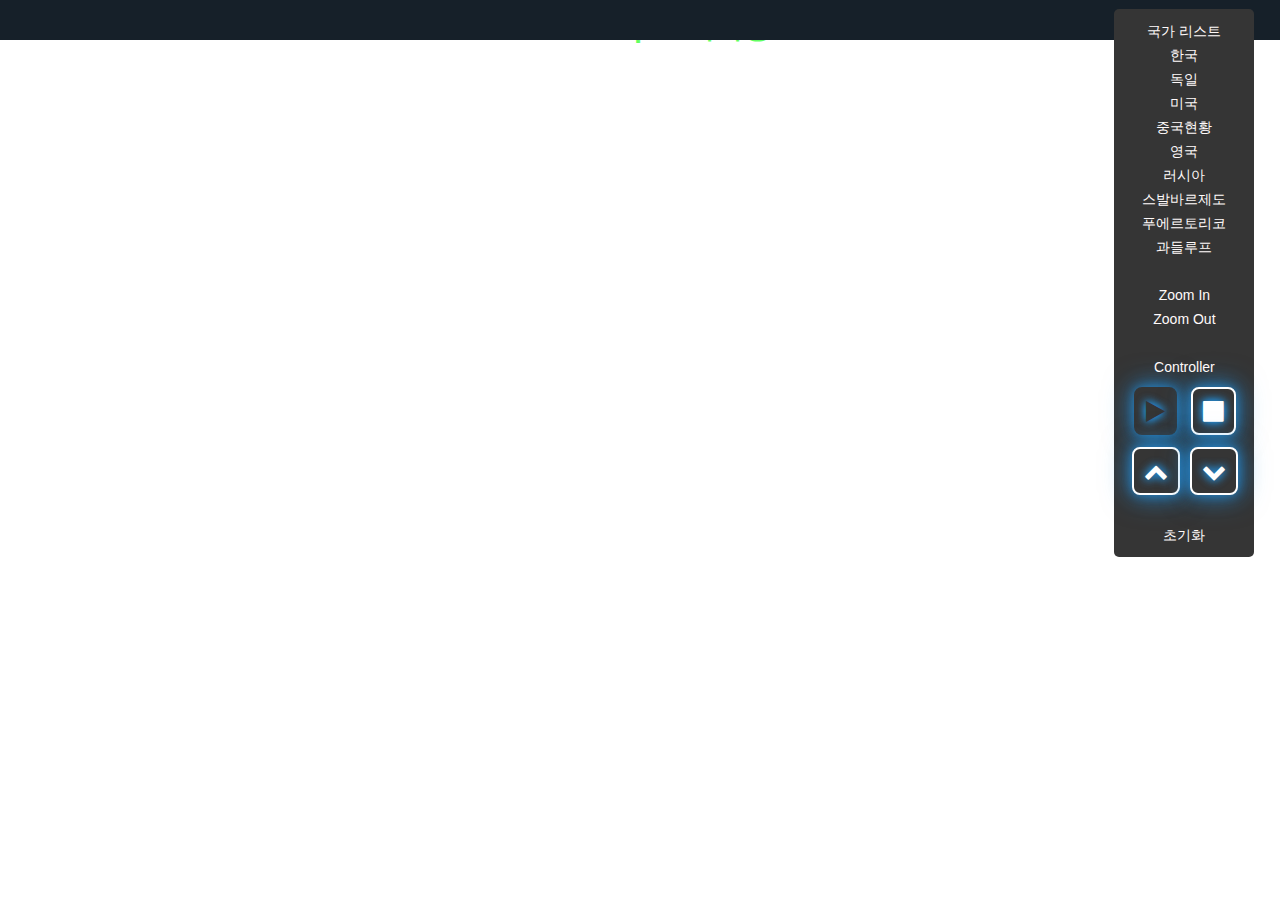
==== show.html @ 15c9f7c2 "Initial deployment" ====
<!DOCTYPE html>
<html>
    <head>
        <title>World Map</title>
        <meta http-equiv="Content-Type" content="text/html; charset=utf-8">
        <script src="https://code.jquery.com/jquery-3.4.0.js" integrity="sha256-DYZMCC8HTC+QDr5QNaIcfR7VSPtcISykd+6eSmBW5qo=" crossorigin="anonymous"></script>
        <!-- 부트스트랩 적용시 깨지는지 확인용 -->
        <link type="text/css" rel="stylesheet" href="css/bootstrap.min.css" />
        <link type="text/css" rel="stylesheet" href="css/bootstrap-theme.min.css" />
        <!-- 부트스트랩 적용시 깨지는지 확인용 -->
        <link type="text/css" rel="stylesheet" href="css/style.css" />
        <link type="text/css" rel="stylesheet" href="css/font-awesome.min.css">


        <!-- 부트스트랩 적용시 깨지는지 확인용 -->
        <script type="text/javascript" src="js/bootstrap.min.js"></script>
        <!-- 부트스트랩 적용시 깨지는지 확인용 -->
        <script type="text/javascript" src="js/three.min.js"></script>
        <script type="text/javascript" src="js/d3.min.js"></script>
        <script type="text/javascript" src="js/Detector.js"></script>
        <script type="text/javascript" src="js/TrackballControls.js"></script>
        <script type="text/javascript" src="js/Projector.js"></script>
        <script type="text/javascript" src="js/tessalator3d.js"></script>
        <script type="text/javascript" src="js/country_data.js"></script>
        <script type="text/javascript" src="js/app.js"></script>
    </head>
    <body>
        <div id="world_list">
          <div class="none">국가 리스트</div>
          <div onclick="moveToSelectedArea(event,'South Korea');">한국</div>
          <div onclick="moveToSelectedArea(event,'Germany');">독일</div>
          <div onclick="moveToSelectedArea(event,'United States');">미국</div>
          <div onclick="moveToSelectedArea(event,'China');">중국현황</div>
          <div onclick="moveToSelectedArea(event,'United Kingdom');">영국</div>
          <div onclick="moveToSelectedArea(event,'Russian Federation');">러시아</div>
          <div onclick="moveToSelectedArea(event,'Svalbard');">스발바르제도</div>
          <div onclick="moveToSelectedArea(event,'Puerto Rico');">푸에르토리코</div>
          <div onclick="moveToSelectedArea(event,'Guadeloupe');">과들루프</div>
          <div class="none">&nbsp;</div>
          <div onclick="clickZoom(event,'detail');">Zoom In</div>
          <div onclick="clickZoom(event,'far');">Zoom Out</div>
          <div class="none">&nbsp;</div>
          <div class="none">Controller</div>
          <div class="animationBox  animationBox_UP">
              <div id="playBtn" class="pannelBtnBox">
                <i class="fa fa-play offbtn" aria-hidden="true" onclick="animateContrller(event, 'move');"></i>
              </div>
              <div id="stopBtn" class="pannelBtnBox">
                <i class="fa fa-stop onbtn" aria-hidden="true" onclick="animateContrller(event, 'stop');"></i>
              </div>
          </div>
          <div class="animationBox  animationBox_DOWN">
              <div id="upBtn" class="pannelBtnBox">
                <i class="fa fa-chevron-up onbtn" aria-hidden="true" onclick="animateContrller(event, 'up');"></i>
              </div>
              <div id="downBtn" class="pannelBtnBox">
                <i class="fa fa-chevron-down onbtn" aria-hidden="true" onclick="animateContrller(event, 'down');"></i>
              </div>
          </div>
          <div class="none">&nbsp;</div>
          <div onclick="reset(event);">초기화</div>
        </div>
        <div id="map-canvas">
            <div id="title">World Map 모니터링</div>
            <div id="overlay"></div>
        </div>
    </body>
</html>
<script type="text/javascript">
    $(document).ready(function(){
        console.log('start!');
        start_app();
    });
</script>
---- css/style.css ----
*{
  margin: 0;
  padding: 0;
}
#map-canvas{
  position: relative;
  width: 100%;
  /* height: 700px; */
}
#title {
    position: absolute;
    left: 0px;
    width: 100%;
    top: 8px;
    text-align: center;
    z-index: 10;
    font-size: 2.0em;
    color: #62ff62;
    pointer-events: none;
    font-weight: bold;
}

#overlay {
    position: absolute;
    left: 0px;
    width: 100%;
    height: 40px;
    background: #162029;
    text-align: center;
    z-index: 10;
    font-size: 2.0em;
    color: #ff0;
    pointer-events: none;
}

#world_list {
    position: absolute;
    right: 2%;
    top: 1%;
    z-index: 20180723;
    background: #353535;
    padding: 8px;
    text-align: center;
    border-radius: 5px;
}
#world_list > div {
    color: snow;
    cursor: pointer;
    margin: 4px;
}
#world_list .none{
  cursor: none;
}
.animationBox {
  width: 100%;
  text-align: center;
}
.animationBox > div{
  float: left;
  width: 58px;
}
.animationBox > div > i{
  font-size: 24px;
  text-shadow: 0 0 10px rgba(33,156,243,.8),
				 0 0 10px rgba(33,156,243,1);
  background-color: #353535;
  border-radius: 8px;
  padding: 10px;
  margin: 6px;
  transition: 0.5s;
	box-shadow: 0 0 10px rgba(33,156,243,.5),
				0 0 20px rgba(33,156,243,.5),
				0 0 30px rgba(33,156,243,.5);
}
.animationBox > div > i.onbtn{
  color: #FFF;
  border: 2px solid #FFF;
	cursor: pointer;
}
.animationBox > div > i.offbtn{
  color: #353535;
  border: 2px solid #353535;
  cursor: not-allowed;
}
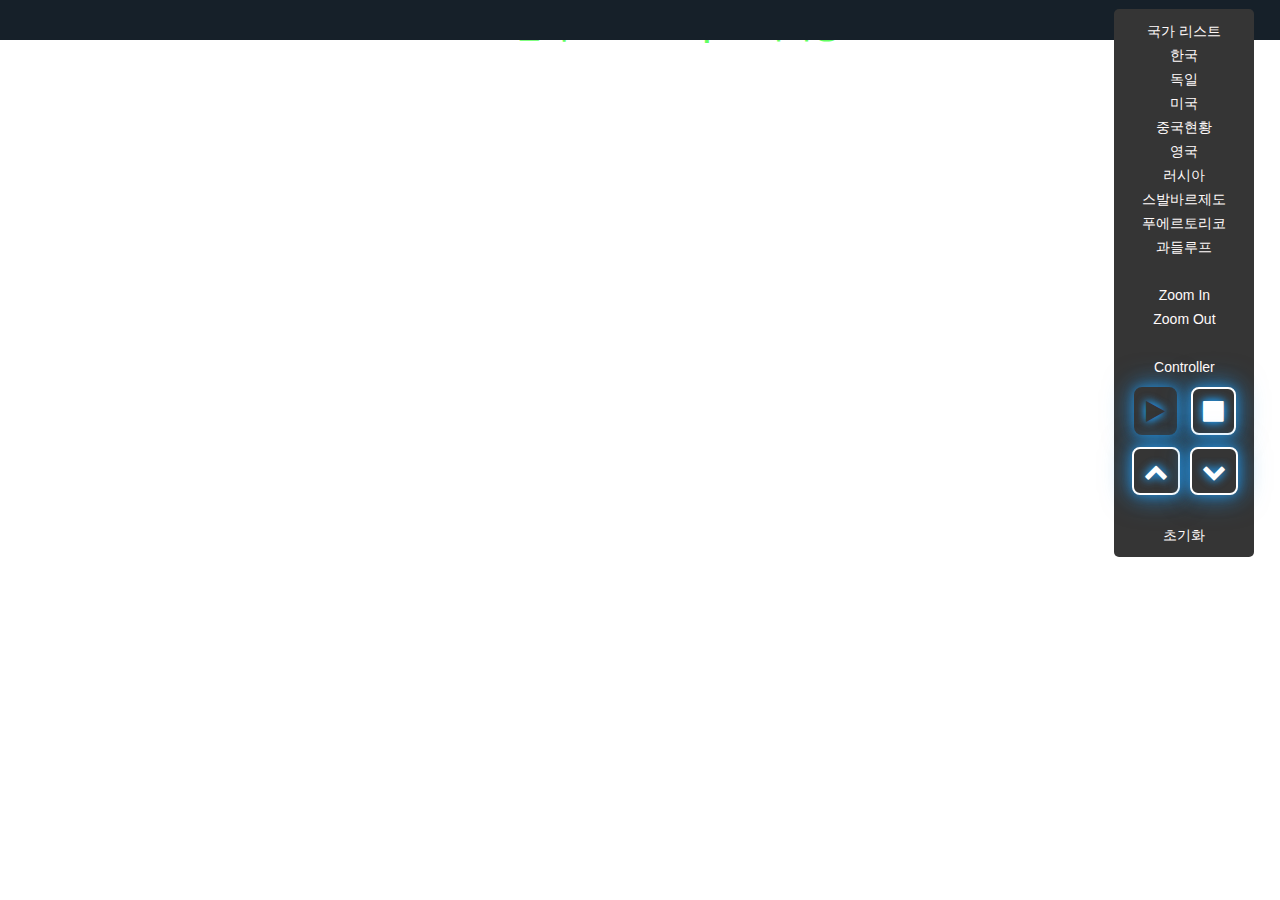
==== commit 3e7fd66e: "update" ====
--- a/show.html
+++ b/show.html
@@ -61,7 +61,7 @@
           <div onclick="reset(event);">초기화</div>
         </div>
         <div id="map-canvas">
-            <div id="title">World Map 모니터링</div>
+            <div id="title">KISA 변작 World Map 모니터링</div>
             <div id="overlay"></div>
         </div>
     </body>
